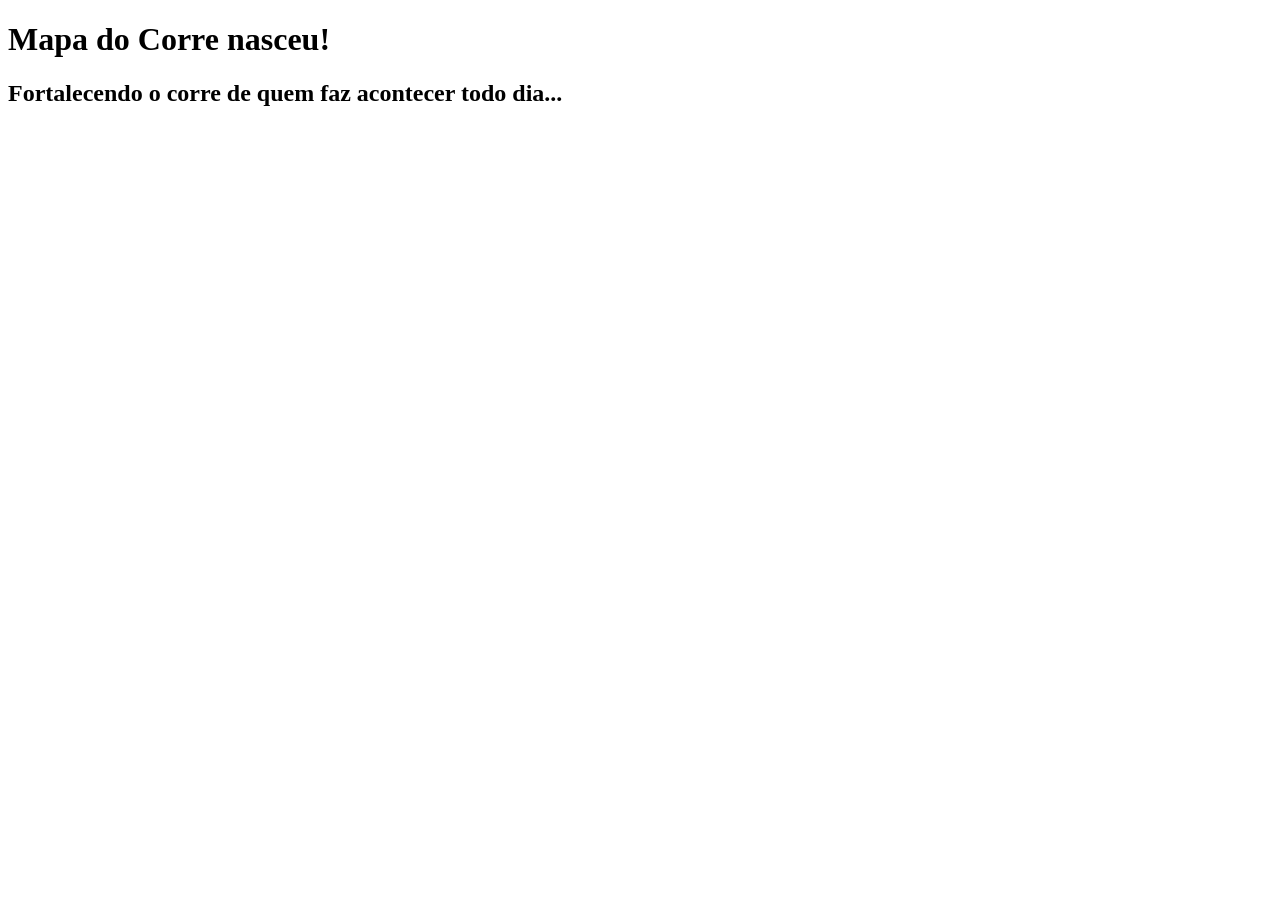
==== index.html @ 5d42cfa8 "Atualização: novo favicon" ====
<!DOCTYPE html>
<html lang="pt_BR">
<head>
    <meta charset="UTF-8">
    <meta name="viewport" content="width=device-width, initial-scale=1.0">
    <title>Mapa do Corre</title>
    <link rel="icon" href="img/favicon.jpg" type="image/jpeg">
</head>
<body>
    <h1>Mapa do Corre nasceu!</h1>
    <h2>Fortalecendo o corre de quem faz acontecer todo dia...</h2>
</body>
</html>
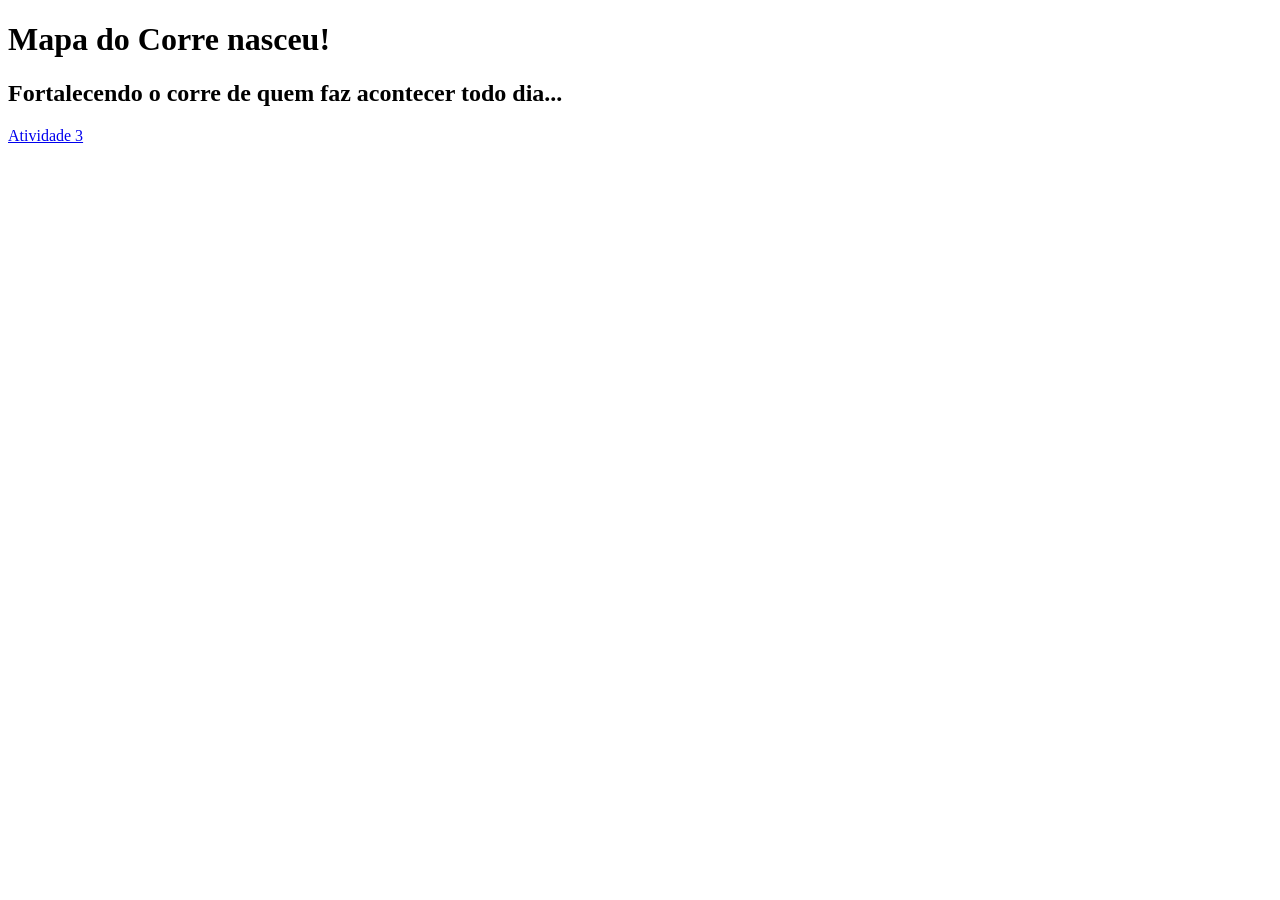
==== commit 16c7447d: "feat: cria tela de atividades com link de index para atividade-3" ====
--- a/index.html
+++ b/index.html
@@ -9,5 +9,8 @@
 <body>
     <h1>Mapa do Corre nasceu!</h1>
     <h2>Fortalecendo o corre de quem faz acontecer todo dia...</h2>
+    <a target="_blank" href="http://127.0.0.1:5500/atividade-3.html" hreflang="pt_BR">
+        Atividade 3
+    </a>
 </body>
 </html>
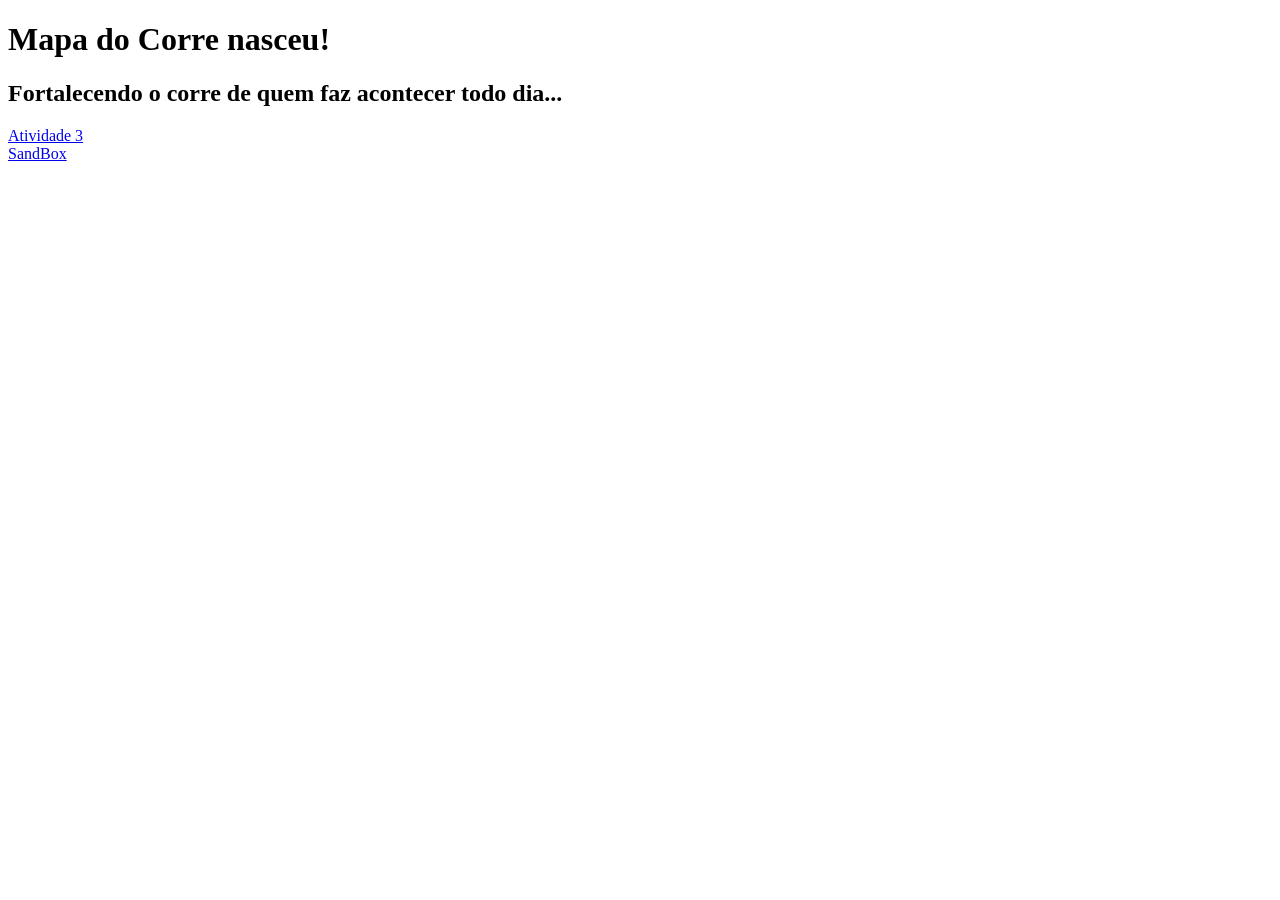
==== commit 9be95d15: "cria sandbox e adiciona audio e video" ====
--- a/index.html
+++ b/index.html
@@ -4,7 +4,7 @@
     <meta charset="UTF-8">
     <meta name="viewport" content="width=device-width, initial-scale=1.0">
     <title>Mapa do Corre</title>
-    <link rel="icon" href="img/favicon.jpg" type="image/jpeg">
+    <link rel="icon" href="infraestructure/assets/img/favicon.jpg" type="image/jpeg">
 </head>
 <body>
     <h1>Mapa do Corre nasceu!</h1>
@@ -12,5 +12,7 @@
     <a target="_blank" href="http://127.0.0.1:5500/atividade-3.html" hreflang="pt_BR">
         Atividade 3
     </a>
+    <br>
+    <a target="_blank" href="sandbox.html"> SandBox</a>
 </body>
 </html>
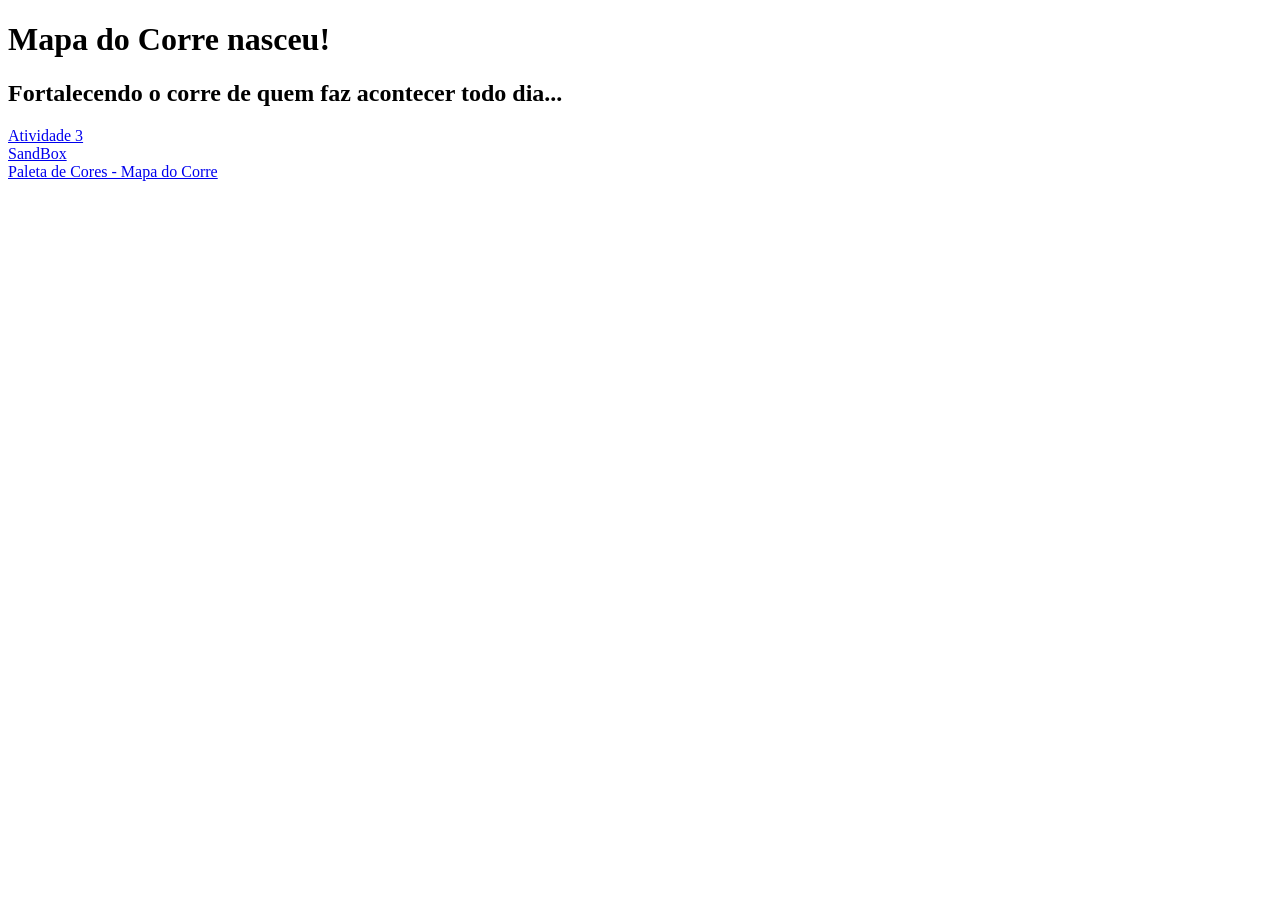
==== commit 1f381cdd: "adicionando paleta de cores" ====
--- a/index.html
+++ b/index.html
@@ -4,7 +4,7 @@
     <meta charset="UTF-8">
     <meta name="viewport" content="width=device-width, initial-scale=1.0">
     <title>Mapa do Corre</title>
-    <link rel="icon" href="infraestructure/assets/img/favicon.jpg" type="image/jpeg">
+    <link rel="icon" href="infraestructure/assets/img/favicon.png" type="image/png">
 </head>
 <body>
     <h1>Mapa do Corre nasceu!</h1>
@@ -14,5 +14,7 @@
     </a>
     <br>
     <a target="_blank" href="sandbox.html"> SandBox</a>
+    <br>
+    <a target="_blank" href="atividade-5.html">Paleta de Cores - Mapa do Corre</a>
 </body>
 </html>
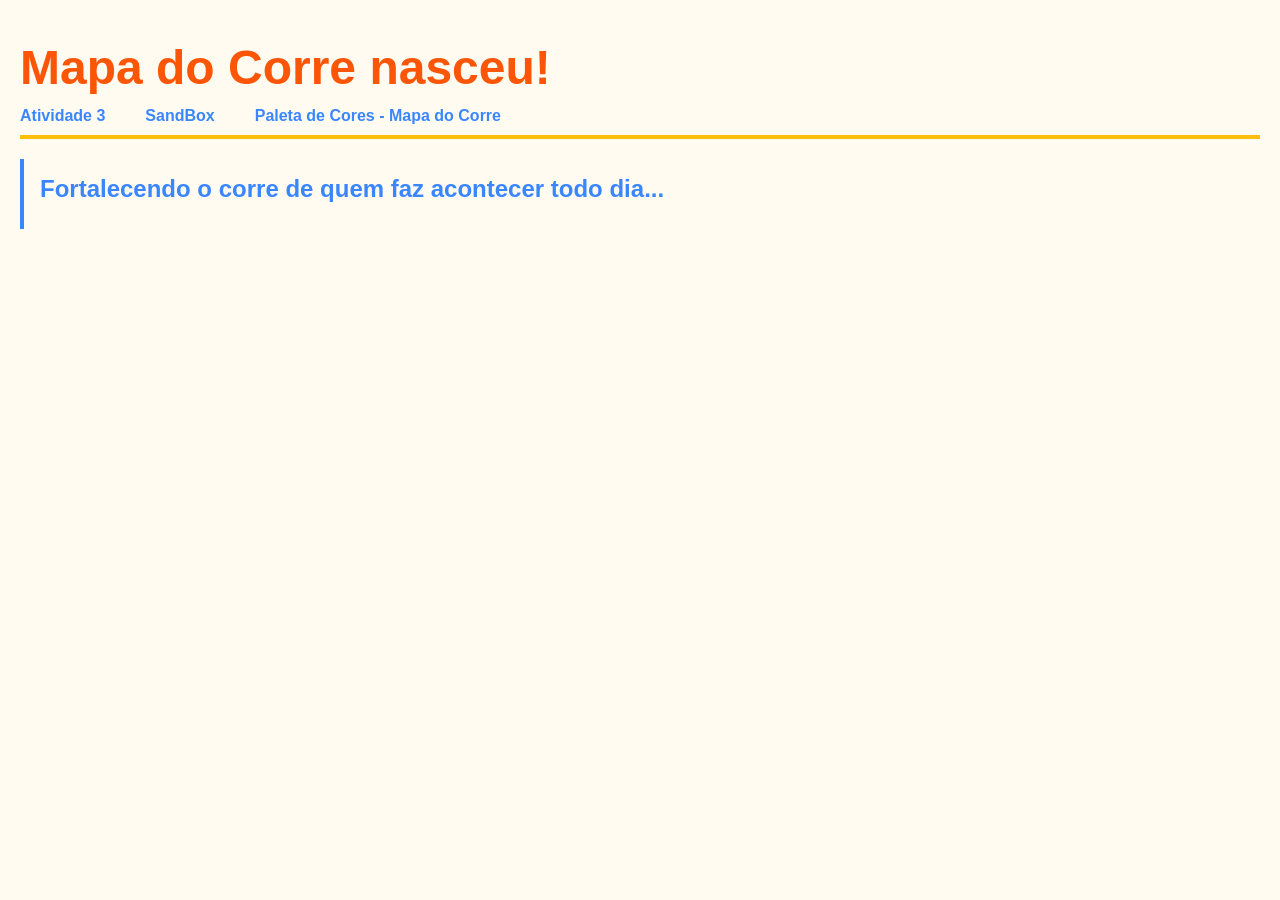
==== commit 1bea8d73: "refactor: aplica tags semânticas e estrutura do modelo de caixas" ====
--- a/index.html
+++ b/index.html
@@ -5,16 +5,21 @@
     <meta name="viewport" content="width=device-width, initial-scale=1.0">
     <title>Mapa do Corre</title>
     <link rel="icon" href="infraestructure/assets/img/favicon.png" type="image/png">
+    <link rel="stylesheet" href="infraestructure/assets/css/style.css">
 </head>
 <body>
-    <h1>Mapa do Corre nasceu!</h1>
-    <h2>Fortalecendo o corre de quem faz acontecer todo dia...</h2>
-    <a target="_blank" href="http://127.0.0.1:5500/atividade-3.html" hreflang="pt_BR">
-        Atividade 3
-    </a>
-    <br>
-    <a target="_blank" href="sandbox.html"> SandBox</a>
-    <br>
-    <a target="_blank" href="atividade-5.html">Paleta de Cores - Mapa do Corre</a>
+    <header>
+        <h1>Mapa do Corre nasceu!</h1>
+        <nav>
+            <a target="_blank" href="http://127.0.0.1:5500/atividade-3.html" hreflang="pt_BR">
+            Atividade 3
+            </a>
+            <a target="_blank" href="sandbox.html"> SandBox</a>
+            <a target="_blank" href="atividade-5.html">Paleta de Cores - Mapa do Corre</a>
+        </nav>
+    </header>
+    <section>
+        <h2>Fortalecendo o corre de quem faz acontecer todo dia...</h2>
+    </section>
 </body>
 </html>
--- a/infraestructure/assets/css/style.css
+++ b/infraestructure/assets/css/style.css
@@ -0,0 +1,67 @@
+/*Define as variáveis globais que podem ser usadas em qualquer lugar do CSS*/
+:root {
+   --amarelo: #FFBE0B;
+   --laranja: #FB5607;
+   --azul: #3A86FF;
+   --fundo: #FFFBF0;
+   --texto: #1a1a1a;
+}
+
+nav{
+    display: flex; /*coloca os filhos lado a lado*/
+    gap: 40px;/*espaço entre os links*/
+    margin-top: 12px;
+}
+
+nav a{
+    color: var(--azul);
+    text-decoration: none; /*remove o sublinhado padrão*/
+    font-weight: bold;
+}
+
+nav a:hover{
+    color: var(--laranja);
+}
+
+body {
+    background-color: var(--fundo);
+    color: var(--texto);/*Define a cor padrão do texto da página*/
+    font-family: Arial, sans-sefif;/*Define a fonte padrão da página*/
+    padding: 40px 20px;/* Espaçamento interno: 40px em cima/baixo e 20px nas laterais */
+    max-width: 1600px; /* Limita a largura máxima do conteúdo a 800px */
+    margin: 0 auto;
+}
+
+header{
+    border-bottom: 4px solid var(--amarelo);
+    padding-bottom: 10px;
+    margin-bottom: 20px;
+}
+
+h1 {
+    font-size: 3rem;/*Define o tamanho da fonte 3rem = 3x o tamanho padrão*/
+    color: var(--laranja);
+    margin: 0;
+    padding: 0;
+}
+
+section{
+    margin-bottom: 32px;
+    padding: 16px;
+    border-left: 4px solid var(--azul);
+    box-sizing: border-box;
+}
+
+h2 {
+    font-size: 1.5rem;
+    color: var(--azul);
+    margin-top: 0;
+    margin-bottom: 10px;
+}
+
+p {
+    font-size: 1rem;
+    line-height: 1.7;
+    color: var(--texto);
+    margin: 0;
+}
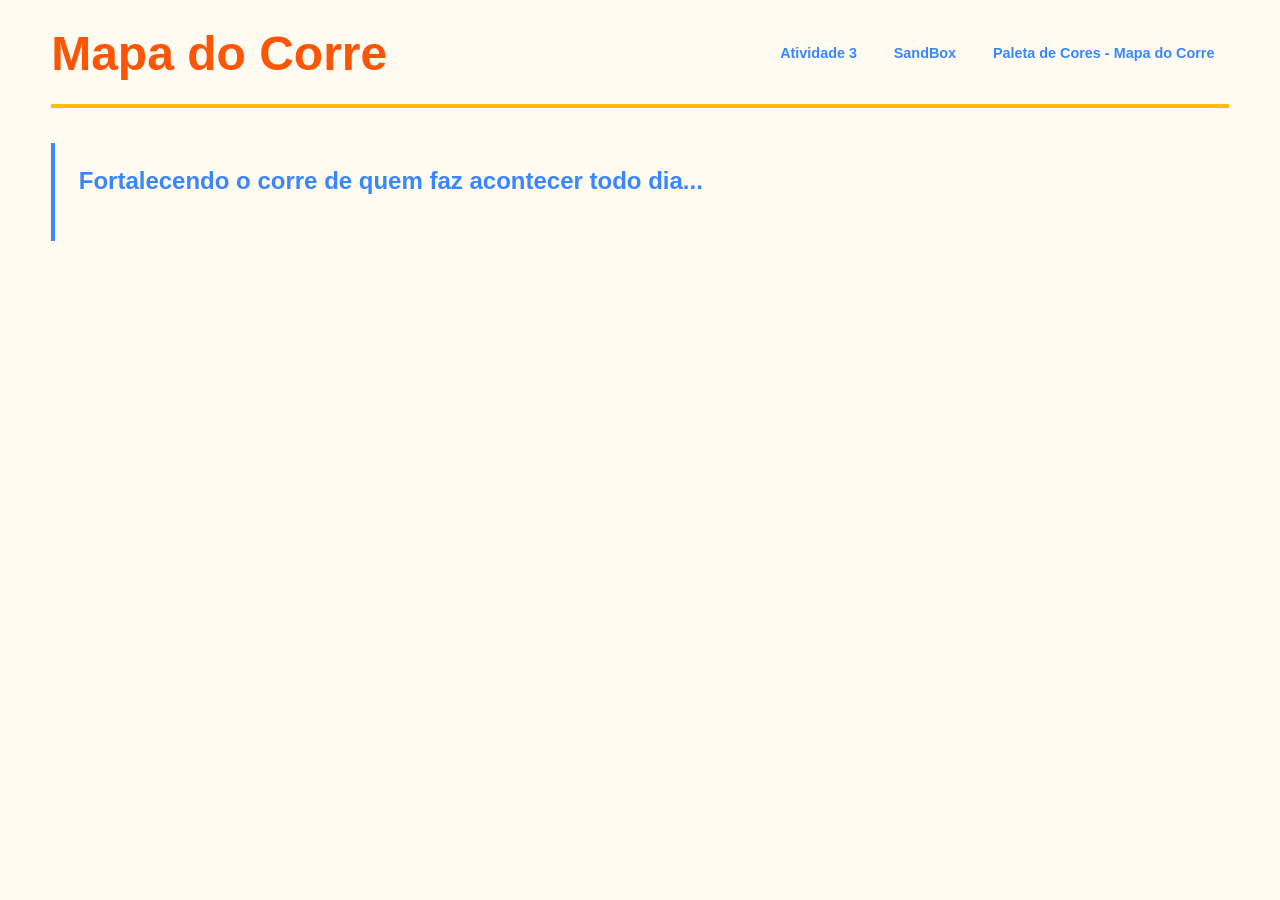
==== commit 03c60795: "style: atualiza o estilo do menu" ====
--- a/index.html
+++ b/index.html
@@ -9,13 +9,14 @@
 </head>
 <body>
     <header>
-        <h1>Mapa do Corre nasceu!</h1>
-        <nav>
-            <a target="_blank" href="http://127.0.0.1:5500/atividade-3.html" hreflang="pt_BR">
-            Atividade 3
-            </a>
-            <a target="_blank" href="sandbox.html"> SandBox</a>
-            <a target="_blank" href="atividade-5.html">Paleta de Cores - Mapa do Corre</a>
+        <h1>Mapa do Corre</h1>
+        <nav id="menu">
+            <ul>
+                <li><a target="_blank" href="http://127.0.0.1:5500/atividade-3.html" hreflang="pt_BR">
+                Atividade 3</a></li>
+                <li><a target="_blank" href="sandbox.html"> SandBox</a></li>
+                <li><a target="_blank" href="atividade-5.html">Paleta de Cores - Mapa do Corre</a></li>
+            </ul>
         </nav>
     </header>
     <section>
--- a/infraestructure/assets/css/style.css
+++ b/infraestructure/assets/css/style.css
@@ -9,33 +9,63 @@
 
 nav{
     display: flex; /*coloca os filhos lado a lado*/
-    gap: 40px;/*espaço entre os links*/
-    margin-top: 12px;
+    align-items: center;/*espaço entre os links*/
+    gap: 2%; /* espaçamento proporcional entre os filhos */
 }
 
-nav a{
+#menu ul{
+    list-style: none;/* remove as bolinhas padrão da lista */
+    margin: 0;
+    padding: 0;
+    display: flex;
+    gap: 8px;/* espaço fixo entre cada item do menu */
+    align-items: center;/* alinha os itens verticalmente ao centro */
+    flex-wrap: nowrap; /*impede quebra de linha*/
+}
+
+#menu ul li a{
     color: var(--azul);
-    text-decoration: none; /*remove o sublinhado padrão*/
+    text-decoration: none;/* remove o sublinhado padrão dos links */
+    padding: 0.5em 1em;
+    border-radius: 6px;/* arredonda os cantos do fundo ao passar o mouse */
+    font-size: 0.9rem;
+    font-weight: bold;
+    white-space: nowrap;/*impede quebra de linha*/
+    transition: backgroud 0.2s, color 0.2s;/* animação suave ao passar o mouse */
+}
+
+/* Estiliza os links do menu quando o mouse passa por cima (hover) */
+#menu ul li a:hover{
+    background-color: var(--amarelo);/* fundo amarelo ao passar o mouse */
+    color: var(--texto);
+}
+
+nav a {
+    color: var(--azul);
+    text-decoration: none;
     font-weight: bold;
 }
 
-nav a:hover{
+nav a:hover {
     color: var(--laranja);
 }
 
 body {
     background-color: var(--fundo);
     color: var(--texto);/*Define a cor padrão do texto da página*/
-    font-family: Arial, sans-sefif;/*Define a fonte padrão da página*/
-    padding: 40px 20px;/* Espaçamento interno: 40px em cima/baixo e 20px nas laterais */
+    font-family: Arial, sans-serif;/*Define a fonte padrão da página*/
+    padding: 2% 4%;/* Espaçamento interno: 40px em cima/baixo e 20px nas laterais */
     max-width: 1600px; /* Limita a largura máxima do conteúdo a 800px */
     margin: 0 auto;
 }
 
 header{
-    border-bottom: 4px solid var(--amarelo);
-    padding-bottom: 10px;
-    margin-bottom: 20px;
+    border-bottom: 4px solid var(--amarelo);/* linha amarela embaixo do header */
+    padding-bottom: 2%;
+    margin-bottom: 3%;
+    display: flex;
+    align-items: center;
+    justify-content: space-between;/* empurra o título para a esquerda e o menu para a direita */
 }
 
 h1 {
@@ -46,8 +76,8 @@
 }
 
 section{
-    margin-bottom: 32px;
-    padding: 16px;
+    margin-bottom: 5%;
+    padding: 2%;
     border-left: 4px solid var(--azul);
     box-sizing: border-box;
 }
@@ -56,7 +86,7 @@
     font-size: 1.5rem;
     color: var(--azul);
     margin-top: 0;
-    margin-bottom: 10px;
+    margin-bottom: 2%;
 }
 
 p {
@@ -64,4 +94,4 @@
     line-height: 1.7;
     color: var(--texto);
     margin: 0;
-}+}
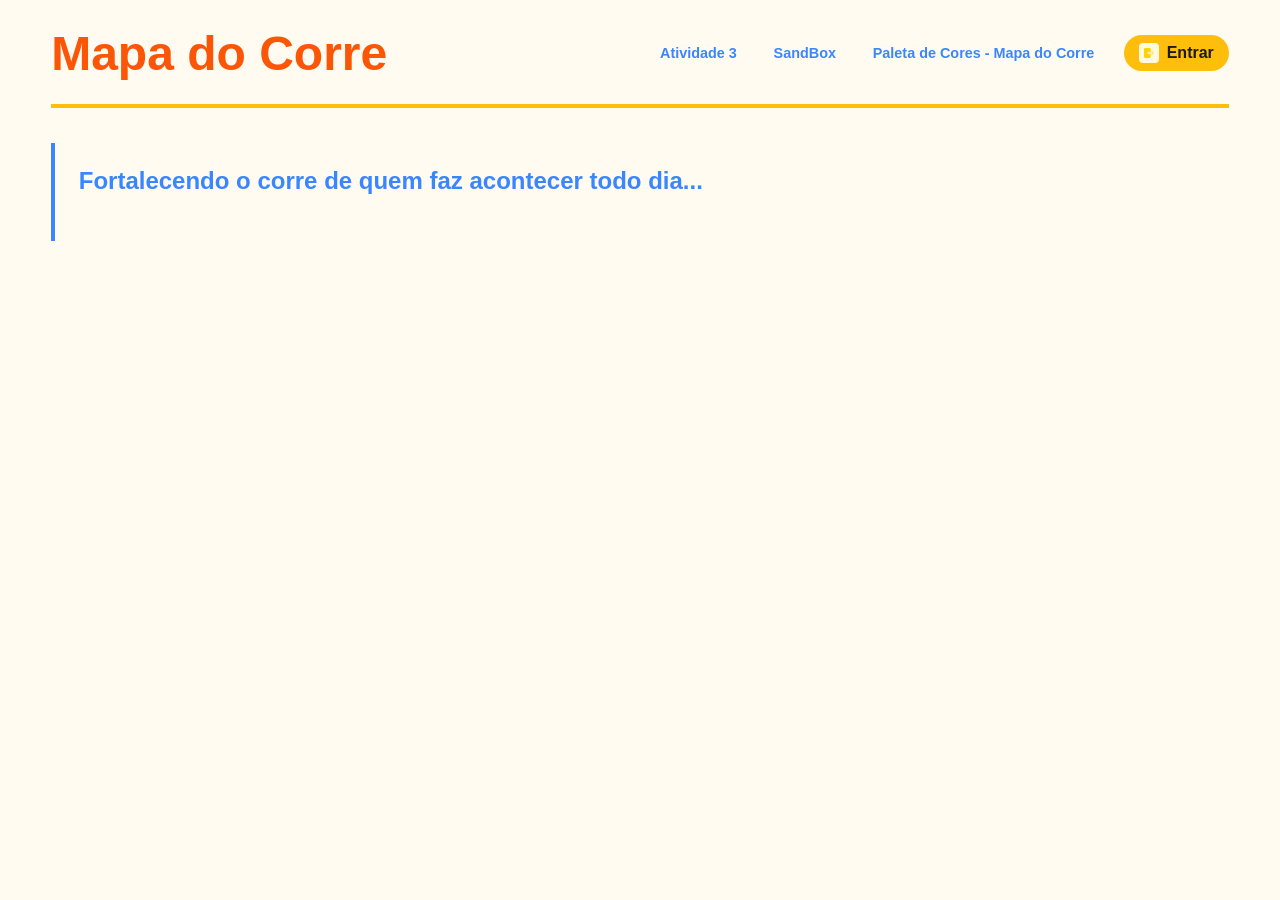
==== commit 22ecf027: "feat: adiciona botão para a página login" ====
--- a/index.html
+++ b/index.html
@@ -4,20 +4,27 @@
     <meta charset="UTF-8">
     <meta name="viewport" content="width=device-width, initial-scale=1.0">
     <title>Mapa do Corre</title>
-    <link rel="icon" href="infraestructure/assets/img/favicon.png" type="image/png">
-    <link rel="stylesheet" href="infraestructure/assets/css/style.css">
+    <link rel="icon" href="assets/img/favicon.png" type="image/png">
+    <link rel="stylesheet" href="assets/css/style.css">
 </head>
 <body>
     <header>
         <h1>Mapa do Corre</h1>
-        <nav id="menu">
-            <ul>
-                <li><a target="_blank" href="http://127.0.0.1:5500/atividade-3.html" hreflang="pt_BR">
-                Atividade 3</a></li>
-                <li><a target="_blank" href="sandbox.html"> SandBox</a></li>
-                <li><a target="_blank" href="atividade-5.html">Paleta de Cores - Mapa do Corre</a></li>
-            </ul>
-        </nav>
+        <div class="header-right">
+            <nav id="menu">
+                <ul>
+                    <li><a target="_blank" href="http://127.0.0.1:5500/atividade-3.html" hreflang="pt_BR">
+                    Atividade 3</a></li>
+                    <li><a target="_blank" href="sandbox.html"> SandBox</a></li>
+                    <li><a target="_blank" href="atividade-5.html">Paleta de Cores - Mapa do Corre</a></li>
+                </ul>
+            </nav>
+
+            <a target="_blank" href="usuario/login/login.html" class="btn-login">
+                <img src="/assets/img/entrar.png" alt="Login">
+                <span>Entrar</span>
+            </a>
+        </div>
     </header>
     <section>
         <h2>Fortalecendo o corre de quem faz acontecer todo dia...</h2>
--- a/assets/css/style.css
+++ b/assets/css/style.css
@@ -0,0 +1,127 @@
+/*Define as variáveis globais que podem ser usadas em qualquer lugar do CSS*/
+:root {
+   --amarelo: #FFBE0B;
+   --laranja: #FB5607;
+   --azul: #3A86FF;
+   --fundo: #FFFBF0;
+   --texto: #1a1a1a;
+}
+
+.btn-login {
+    display: flex;
+    align-items: center;
+    gap: 8px;
+    background-color: var(--amarelo);
+    padding: 8px 15px;
+    border-radius: 20px;
+    text-decoration: none;
+    color: var(--texto);
+    font-weight: 600;
+    transition: 0.3s
+}
+
+.btn-login img {
+    display: block;
+    width: 20px;
+    height: 20px;
+}
+
+.btn-login:hover {
+    background-color: var(--laranja);
+    color: #fff;
+}
+
+.header-right {
+    display: flex;
+    align-items: center;
+    gap: 15px;
+}
+
+nav{
+    display: flex; /*coloca os filhos lado a lado*/
+    align-items: center;/*espaço entre os links*/
+    gap: 2%; /* espaçamento proporcional entre os filhos */
+}
+
+#menu ul{
+    list-style: none;/* remove as bolinhas padrão da lista */
+    margin: 0;
+    padding: 0;
+    display: flex;
+    gap: 8px;/* espaço fixo entre cada item do menu */
+    align-items: center;/* alinha os itens verticalmente ao centro */
+    flex-wrap: nowrap; /*impede quebra de linha*/
+}
+
+#menu ul li a{
+    color: var(--azul);
+    text-decoration: none;/* remove o sublinhado padrão dos links */
+    padding: 0.5em 1em;
+    border-radius: 6px;/* arredonda os cantos do fundo ao passar o mouse */
+    font-size: 0.9rem;
+    font-weight: bold;
+    white-space: nowrap;/*impede quebra de linha*/
+    transition: backgroud 0.2s, color 0.2s;/* animação suave ao passar o mouse */
+}
+
+/* Estiliza os links do menu quando o mouse passa por cima (hover) */
+#menu ul li a:hover{
+    background-color: var(--amarelo);/* fundo amarelo ao passar o mouse */
+    color: var(--texto);
+}
+
+nav a {
+    color: var(--azul);
+    text-decoration: none;
+    font-weight: bold;
+}
+
+nav a:hover {
+    color: var(--laranja);
+}
+
+body {
+    background-color: var(--fundo);
+    color: var(--texto);/*Define a cor padrão do texto da página*/
+    font-family: Arial, sans-serif;/*Define a fonte padrão da página*/
+    padding: 2% 4%;/* Espaçamento interno: 40px em cima/baixo e 20px nas laterais */
+    max-width: 1600px; /* Limita a largura máxima do conteúdo a 800px */
+    margin: 0 auto;
+}
+
+header{
+    border-bottom: 4px solid var(--amarelo);/* linha amarela embaixo do header */
+    padding-bottom: 2%;
+    margin-bottom: 3%;
+    display: flex;
+    align-items: center;
+    justify-content: space-between;/* empurra o título para a esquerda e o menu para a direita */
+}
+
+h1 {
+    font-size: 3rem;/*Define o tamanho da fonte 3rem = 3x o tamanho padrão*/
+    color: var(--laranja);
+    margin: 0;
+    padding: 0;
+}
+
+section{
+    margin-bottom: 5%;
+    padding: 2%;
+    border-left: 4px solid var(--azul);
+    box-sizing: border-box;
+}
+
+h2 {
+    font-size: 1.5rem;
+    color: var(--azul);
+    margin-top: 0;
+    margin-bottom: 2%;
+}
+
+p {
+    font-size: 1rem;
+    line-height: 1.7;
+    color: var(--texto);
+    margin: 0;
+}
